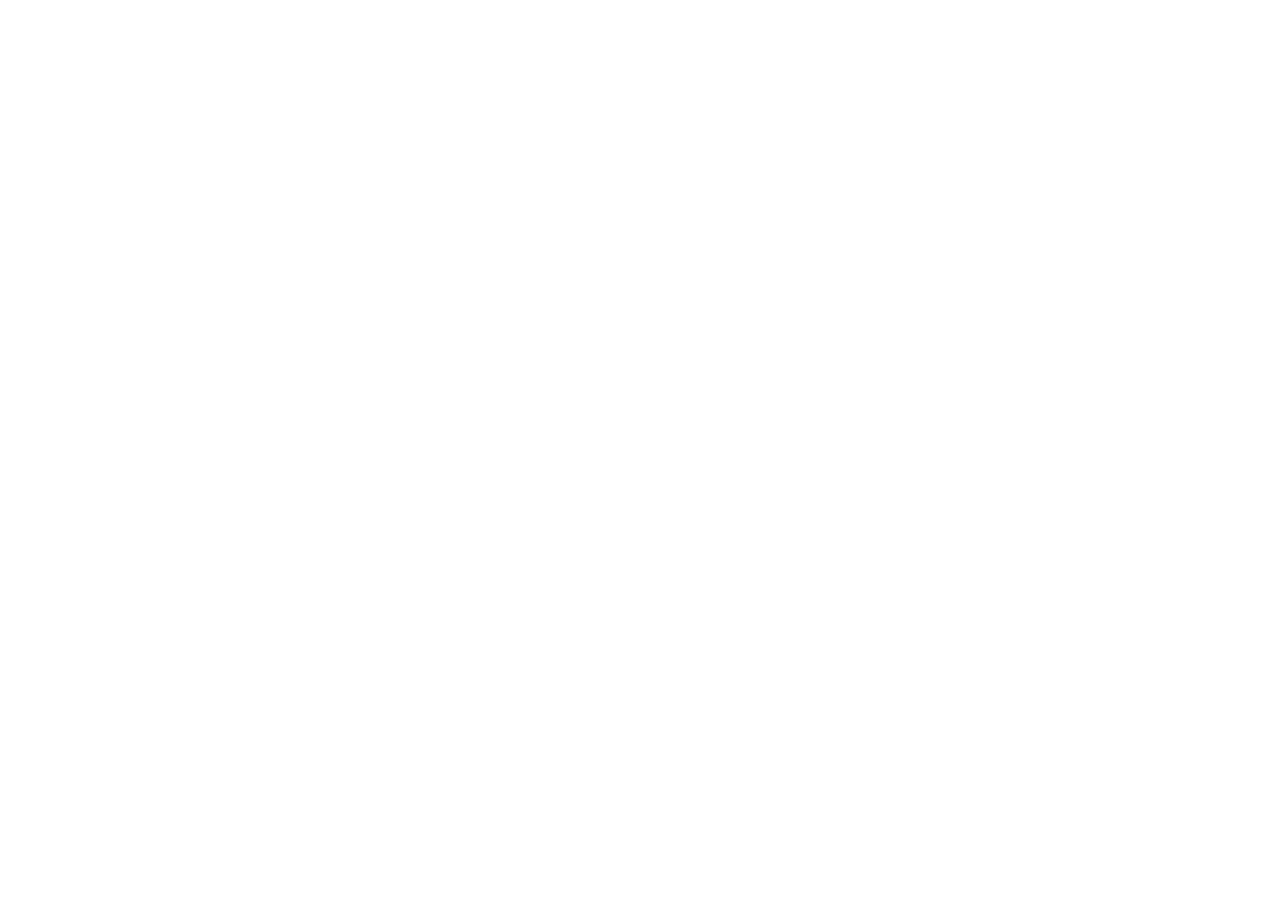
==== projects.html @ 2bf3a68c "Merge branch 'main' of https://github.com/Comerm28/Comerm28.github.io" ====
<html>
    <head>
        <link href="./styleProjects.css" rel="stylesheet">
        <meta charset="UTF-8">
        <meta name="description" content="this website conatins all my projects">
        <meta name="author" content="Mitchell Comer">
        <meta name="keywords" content="software engineer">
        <meta name="viewport" content="width=device-width, initial-scale=1.0 height=device-height">
        <title>Mitchell's projects</title>
    </head>
</html>
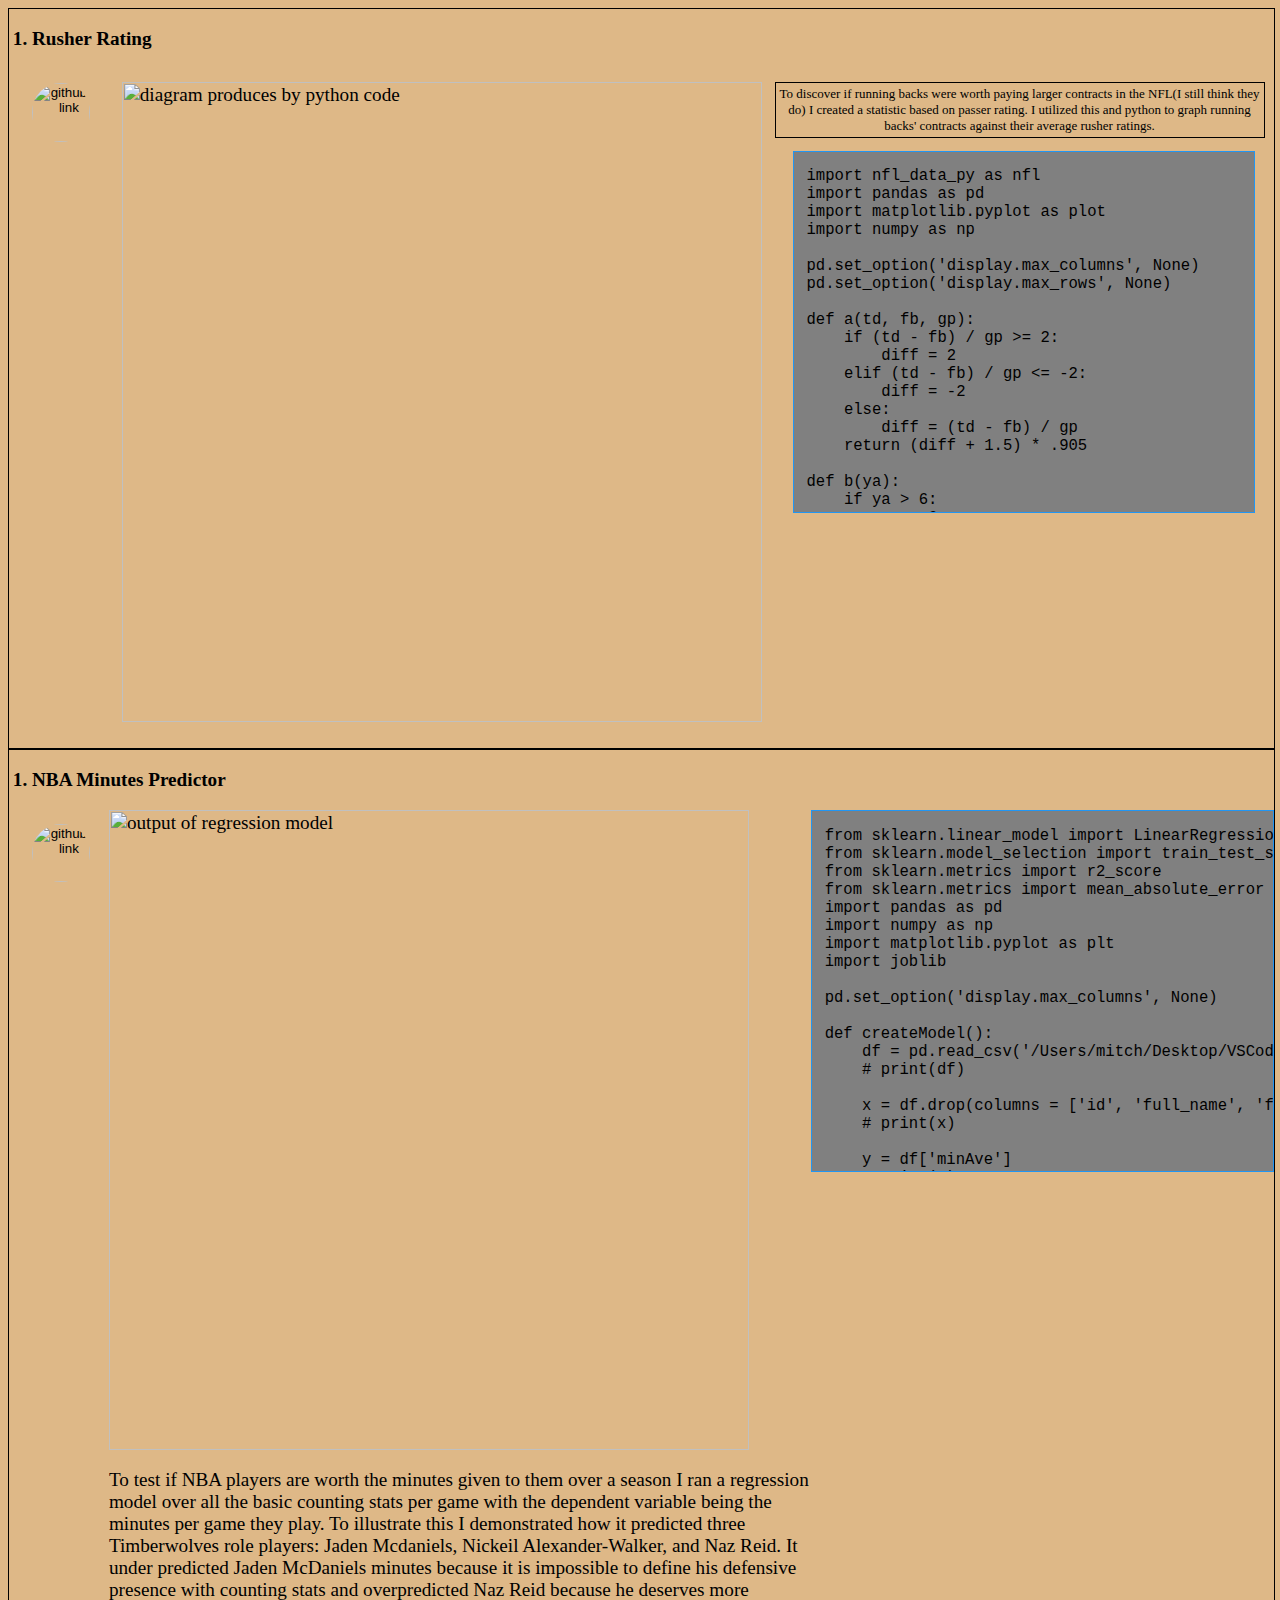
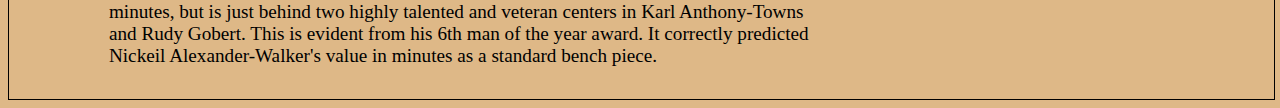
==== commit d3aeae11: "reuploading, actual website being glitchy" ====
--- a/projects.html
+++ b/projects.html
@@ -8,4 +8,212 @@
         <meta name="viewport" content="width=device-width, initial-scale=1.0 height=device-height">
         <title>Mitchell's projects</title>
     </head>
+
+    <body>
+        <div class="rushrating">
+            <div>
+                <p><b>1. Rusher Rating</b></p>
+            </div>
+
+            <div class="rushratingdiv">
+                <span class="buttonSpan">
+                    <a href = "https://github.com/Comerm28/rusher-rating" target="_blank">
+                        <button class="rushgitbutton">
+                            <img class="gitIcon" src="gitIcon.png" alt="github link">
+                        </button>
+                    </a>
+                </span>
+
+                <span class="graphSpan">
+                    <img class="rushingGraph" src="Figure_1.png" alt="diagram produces by python code">
+                </span>
+
+                <span class="rushwordbox">
+                    <p class="rushdescription">
+                        To discover if running backs were worth paying larger contracts in the NFL(I still think they do)
+                        I created a statistic based on passer rating. I utilized this and python to graph running backs' contracts
+                        against their average rusher ratings.
+                    </p>
+                    <div class="rushingcode">
+                        <pre class="rushingtext">
+import nfl_data_py as nfl
+import pandas as pd
+import matplotlib.pyplot as plot
+import numpy as np
+
+pd.set_option('display.max_columns', None)
+pd.set_option('display.max_rows', None)
+
+def a(td, fb, gp):
+    if (td - fb) / gp >= 2:
+        diff = 2
+    elif (td - fb) / gp <= -2:
+        diff = -2
+    else:
+        diff = (td - fb) / gp
+    return (diff + 1.5) * .905
+
+def b(ya):
+    if ya > 6:
+        ya = 6
+    elif ya < 3:
+        ya = 3
+    return (ya - 3) * 1.056
+
+def c(ryoe):
+    if ryoe > 2.5:
+        ryoe = 2.5
+    elif ryoe < -1:
+        ryoe = -1
+    return (ryoe + 1) * .905
+
+def rusher_rating(a, b, c):
+    return (a+b+c)/6.0 * 100.0
+
+years = [2023]
+
+rusherbcstat = nfl.import_ngs_data(stat_type='rushing',years=years)
+rusherastat = nfl.import_seasonal_data(years)
+money = nfl.import_contracts()
+
+rusherbcstat_aggregated = rusherbcstat.groupby(['player_gsis_id', 'player_display_name', 'season']).agg({
+    'avg_rush_yards': 'mean', 
+    'rush_yards_over_expected_per_att': 'mean',  
+}).reset_index()
+
+x = []
+y = []
+annotations = []
+yr = []
+
+for rb in rusherbcstat_aggregated.index:
+    id = rusherbcstat_aggregated['player_gsis_id'][rb]
+    if id not in rusherastat['player_id'].values:
+        continue
+    indA = list(rusherastat['player_id']).index(id)
+
+    name = rusherbcstat_aggregated['player_display_name'][rb]
+    if name not in money['player'].values:
+        continue
+    indM = list(money['player']).index(name)
+    if(rusherastat['carries'][indA] < 100):
+        continue
+                                        
+    x.append(rusher_rating(a(rusherastat['rushing_tds'][indA], rusherastat['rushing_fumbles_lost'][indA], rusherastat['games'][indA]), b(rusherbcstat_aggregated['avg_rush_yards'][rb]), c(rusherbcstat_aggregated['rush_yards_over_expected_per_att'][rb])))
+    y.append(money['apy'][indM])
+    annotations.append(name)
+    yr.append(rusherbcstat_aggregated['season'][rb])
+
+    xy = pd.DataFrame({'x' : x, 'y' : y})
+
+plot.figure(figsize=(8, 6))
+plot.scatter(x, y, color='blue', alpha=0.5)
+plot.title(f"Is Paying a Running Back Worth it?{years}")
+plot.xlabel('Average Rusher Rating')
+plot.ylabel('Salary (Millions)')
+plot.xlim(0, 158.3)
+plot.ylim(0, 20) 
+plot.grid(True)
+
+for i in xy.index:
+    if(i % 2 == 0):
+        if(y[i] > 5 or x[i] > 80):
+            plot.annotate(f"{annotations[i]}, {yr[i]}", (x[i], y[i]), fontsize=6)
+    else:
+        if(y[i] > 5 or x[i] > 80):
+            plot.annotate(f"{annotations[i]}, {yr[i]}", (x[i], y[i] + .2), fontsize=6)
+                                        
+plot.show()
+                        </pre>
+                    </div>
+                </span>
+            </div>
+        </div>
+
+        <div class="rushrating">
+            <div>
+                <p><b>1. NBA Minutes Predictor</b></p>
+            </div>
+
+            <div class="rushratingdiv">
+                <span class="buttonSpan">
+                    <a href = "https://github.com/Comerm28/NBA-Minutes-Predictor" target="_blank">
+                        <button class="rushgitbutton">
+                            <img class="gitIcon" src="gitIcon.png" alt="github link">
+                        </button>
+                    </a>
+                </span>
+
+                <span class="pyOutputSpan">
+                    <img class="rushingGraph" src="NBAPredictorDemo.png" alt="output of regression model">
+                    <p class="nbaMinutesdescription">
+                        To test if NBA players are worth the minutes given to them over a season
+                        I ran a regression model over all the basic counting stats per game with the 
+                        dependent variable being the minutes per game they play. To illustrate this I 
+                        demonstrated how it predicted three Timberwolves role players: Jaden Mcdaniels, Nickeil Alexander-Walker, and Naz Reid.
+                        It under predicted Jaden McDaniels minutes because it is impossible to define 
+                        his defensive presence with counting stats and overpredicted Naz Reid because he deserves more minutes, 
+                        but is just behind two highly talented and veteran centers in Karl Anthony-Towns and Rudy Gobert. This is evident
+                        from his 6th man of the year award. It correctly predicted Nickeil Alexander-Walker's value in minutes as a 
+                        standard bench piece.
+                    </p>
+                </span>
+
+                
+                <span class="rushwordbox">
+                    <div class="rushingcode">
+                        <pre class="rushingtext">
+from sklearn.linear_model import LinearRegression
+from sklearn.model_selection import train_test_split
+from sklearn.metrics import r2_score
+from sklearn.metrics import mean_absolute_error
+import pandas as pd
+import numpy as np
+import matplotlib.pyplot as plt
+import joblib
+                            
+pd.set_option('display.max_columns', None)
+                            
+def createModel():
+    df = pd.read_csv('/Users/mitch/Desktop/VSCode/NBAStatPredictor/DataSet.csv')
+    # print(df)
+                            
+    x = df.drop(columns = ['id', 'full_name', 'first_name', 'last_name', 'is_active', 'minAve'])
+    # print(x)
+                            
+    y = df['minAve']
+    # print(y)
+                            
+    x_train, x_test, y_train, y_test = train_test_split(x, y, test_size=.2)
+                            
+    reg = LinearRegression()
+                            
+    reg.fit(x_train, y_train)
+                            
+    y_pred_test = reg.predict(x_test)
+                            
+    print('R^2:', r2_score(y_test, y_pred_test))
+    print('Mean absolute error:', mean_absolute_error(y_test, y_pred_test))
+                            
+    joblib.dump(reg, 'currentmodel.pkl')
+                            
+# createModel()
+                            
+reg = joblib.load('currentmodel.pkl')
+                            
+ex = pd.read_csv('/Users/mitch/Desktop/VSCode/NBAStatPredictor/DataDemonstration.csv')
+xDemonstrate = ex.drop(columns = ['minAve'])
+                            
+print('Jaden McDaniels, Naz Reid, and Nickeil Alexander-Walker\'s MPG:', reg.predict(xDemonstrate))
+print('Actual: 27.588028169014084, 19.23926380368098, 19.62541806020067')
+                        </pre>
+                    </div>
+                </span>
+            </div>
+        </div>
+
+        <!-- <div>
+            Spring boot application and unity game I am working on coming soon.
+        </div> -->
+    </body>
 </html>--- a/styleProjects.css
+++ b/styleProjects.css
@@ -0,0 +1,88 @@
+body{
+    background-color: burlywood;
+}
+
+@media(max-width: 600px){
+    .rushrating{
+        flex-direction: row;
+    }
+}
+
+.rushrating{
+    font-size: larger;
+    display: flex;
+    flex-direction: column;
+    width: 98.5vw;
+    border: .2vh solid black;
+    padding-left: .3vw;
+    padding-bottom: 1vw;
+}
+
+.rushratingdiv{
+    display: flex;
+    align-items: last-baseline;
+}
+
+.buttonSpan{
+    height: 100%;
+    padding: 1vw;
+}
+
+.gitIcon{
+    border-radius: 50%;
+    height: 6.5vh;
+}
+
+.rushgitButton{
+    border-radius: 50%;
+    width: 10%;
+    border: none;
+    background-color: transparent;
+    
+}
+
+.gitIcon:hover{
+    opacity: .7;
+    transition: opacity .15s;
+}
+
+.gitIcon:active{
+    opacity: .5;
+    transition: opacity .15s;
+}
+
+.graphSpan{
+    padding: 1vw;
+}
+
+.rushingGraph{
+    width: 50vw;
+}
+
+.rushwordbox{
+    display: flex;
+    flex-direction: column;
+    align-items: center;
+}
+
+.rushdescription{
+    border: .1vh solid black;
+    font-size: small;
+    padding: .3vh;
+    margin-right: 1vh;
+    text-align: center;
+}
+
+.rushingcode{
+    height: 40vh;
+    width: 35vw;
+    overflow-y: scroll;
+    overflow-x: scroll;
+    background-color: gray;
+    border: .2vh solid rgb(33, 150, 243);
+    padding-left: 1vw;
+}
+
+.rushingtext{
+    width: max-content;
+}